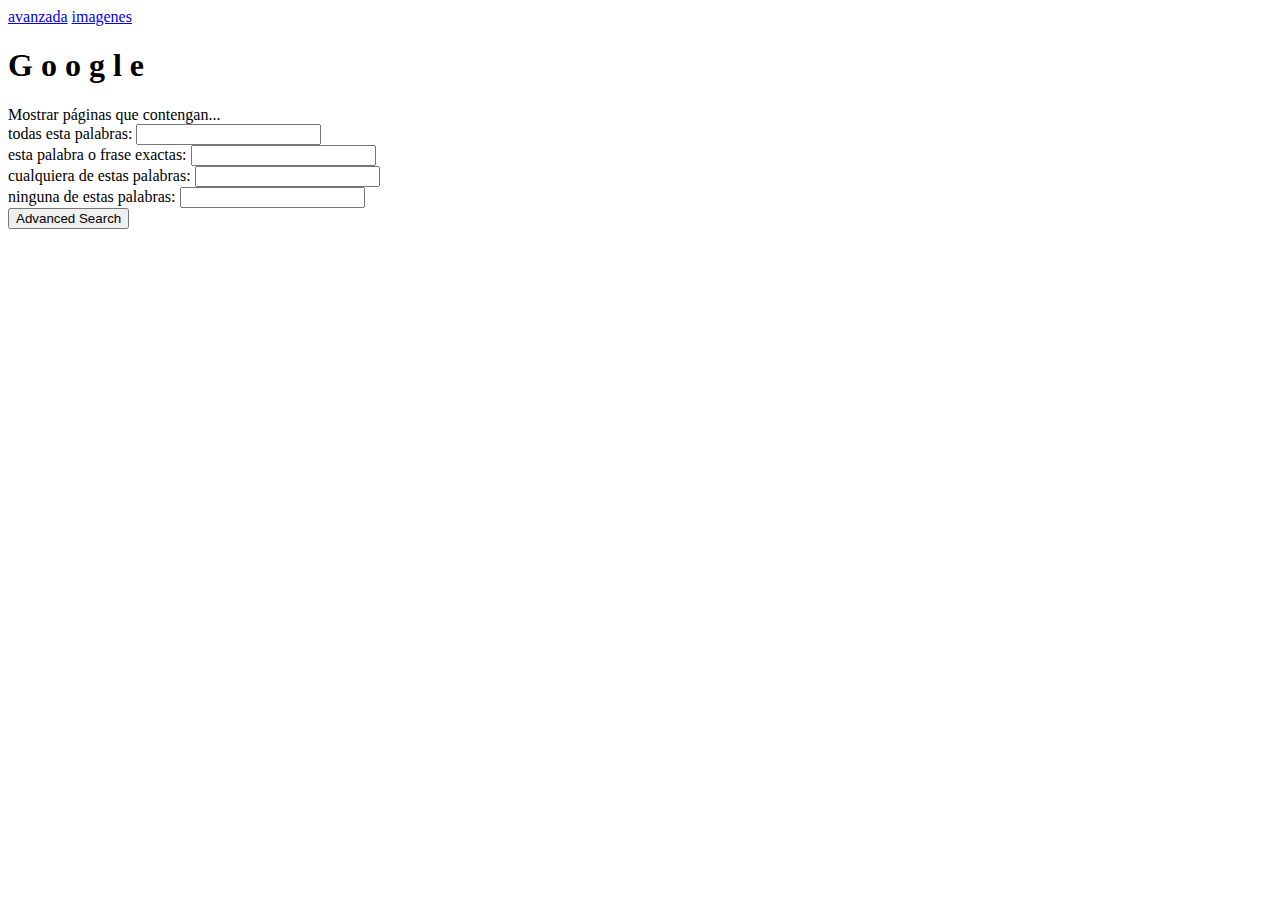
==== avanzada.html @ 968a72bf "first commit" ====
<!DOCTYPE html>
<html lang="en">
<head>
    <meta charset="UTF-8">
    <meta name="viewport" content="width=device-width, initial-scale=1.0">
    <title>Busqueda Avanzada de Google</title>
</head>
<body>
    <header>
        <nav class="navbar">
            <a href="/avanzada.html">avanzada</a>
            <a href="/imagenes.html">imagenes</a>
        </nav>
    </header>
    <h1>
        <span id="G">G</span>
        <span id="o">o</span>
        <span id="o2">o</span>
        <span id="g">g</span>
        <span id="l">l</span>
        <span id="e">e</span>
    </h1>

    <form action="https://google.com/search">
        <header>
            <span>Mostrar páginas que contengan...</span>
        </header>
        <div>
            <div>
                <label for="as_q">todas esta palabras:</label>
                <input type="text" name="as_q">
            </div>
        </div>
        <div>
            <div>
                <label for="as_epq">esta palabra o frase exactas:</label>
                <input type="text" name="as_epq">
            </div>
        </div>
        <div>
            <div>
                <label for="as_oq">cualquiera de estas palabras:</label>
                <input type="text" name="as_oq">
            </div>
        </div>
        <div>
            <div>
                <label for="as_eq">ninguna de estas palabras:</label>
                <input type="text" name="as_eq">
            </div>
        </div>
        
        <input type="submit" value="Advanced Search">
    </form>
    
</body>
</html>
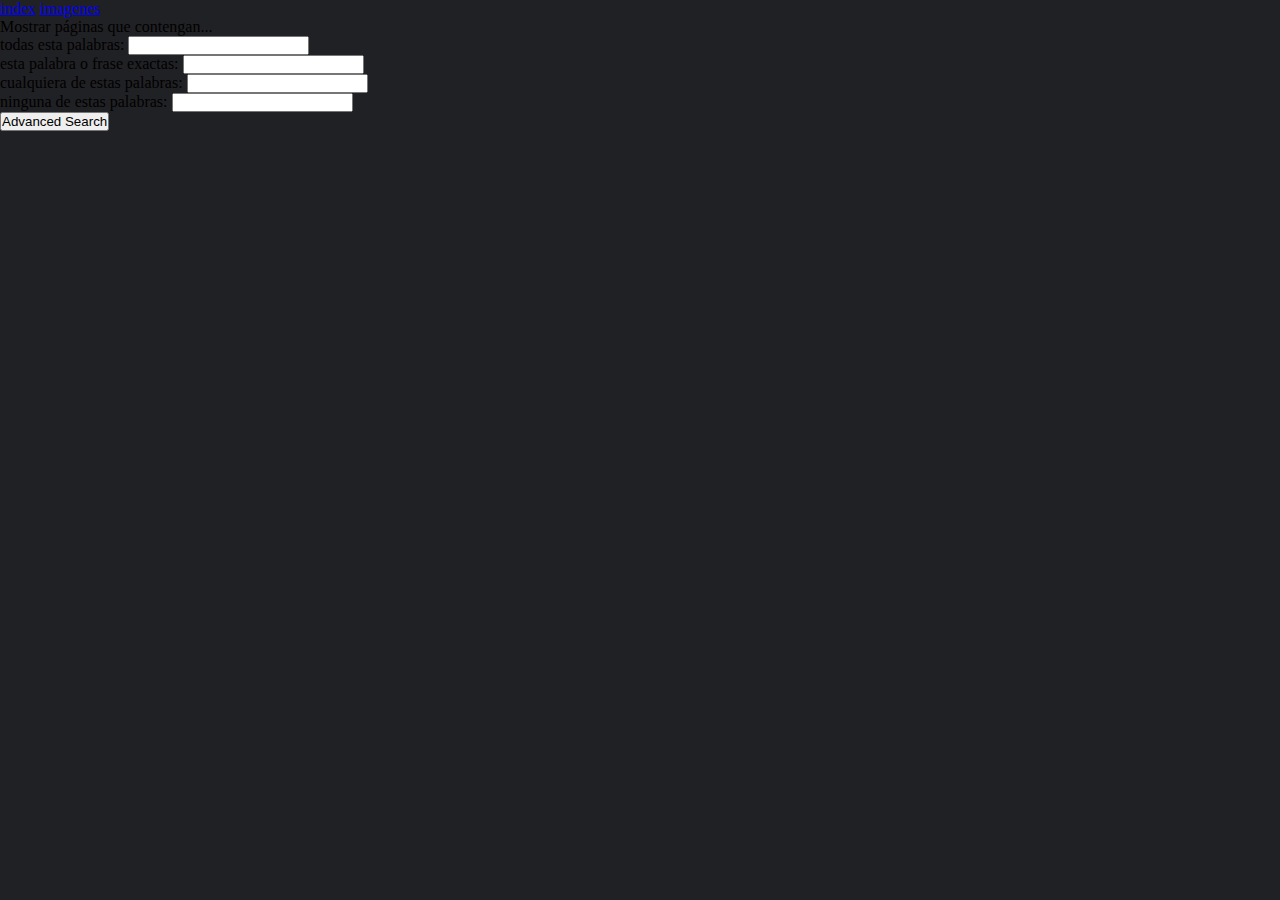
==== commit d62c4712: "a" ====
--- a/avanzada.html
+++ b/avanzada.html
@@ -3,23 +3,16 @@
 <head>
     <meta charset="UTF-8">
     <meta name="viewport" content="width=device-width, initial-scale=1.0">
+    <link rel="stylesheet" href="style.css">
     <title>Busqueda Avanzada de Google</title>
 </head>
 <body>
     <header>
         <nav class="navbar">
-            <a href="/avanzada.html">avanzada</a>
+            <a href="/index.html">index</a>
             <a href="/imagenes.html">imagenes</a>
         </nav>
     </header>
-    <h1>
-        <span id="G">G</span>
-        <span id="o">o</span>
-        <span id="o2">o</span>
-        <span id="g">g</span>
-        <span id="l">l</span>
-        <span id="e">e</span>
-    </h1>
 
     <form action="https://google.com/search">
         <header>
--- a/style.css
+++ b/style.css
@@ -0,0 +1,9 @@
+* {
+    margin: 0;
+    padding: 0;
+    box-sizing: border-box;
+}
+
+body {
+    background-color: #202124;
+}